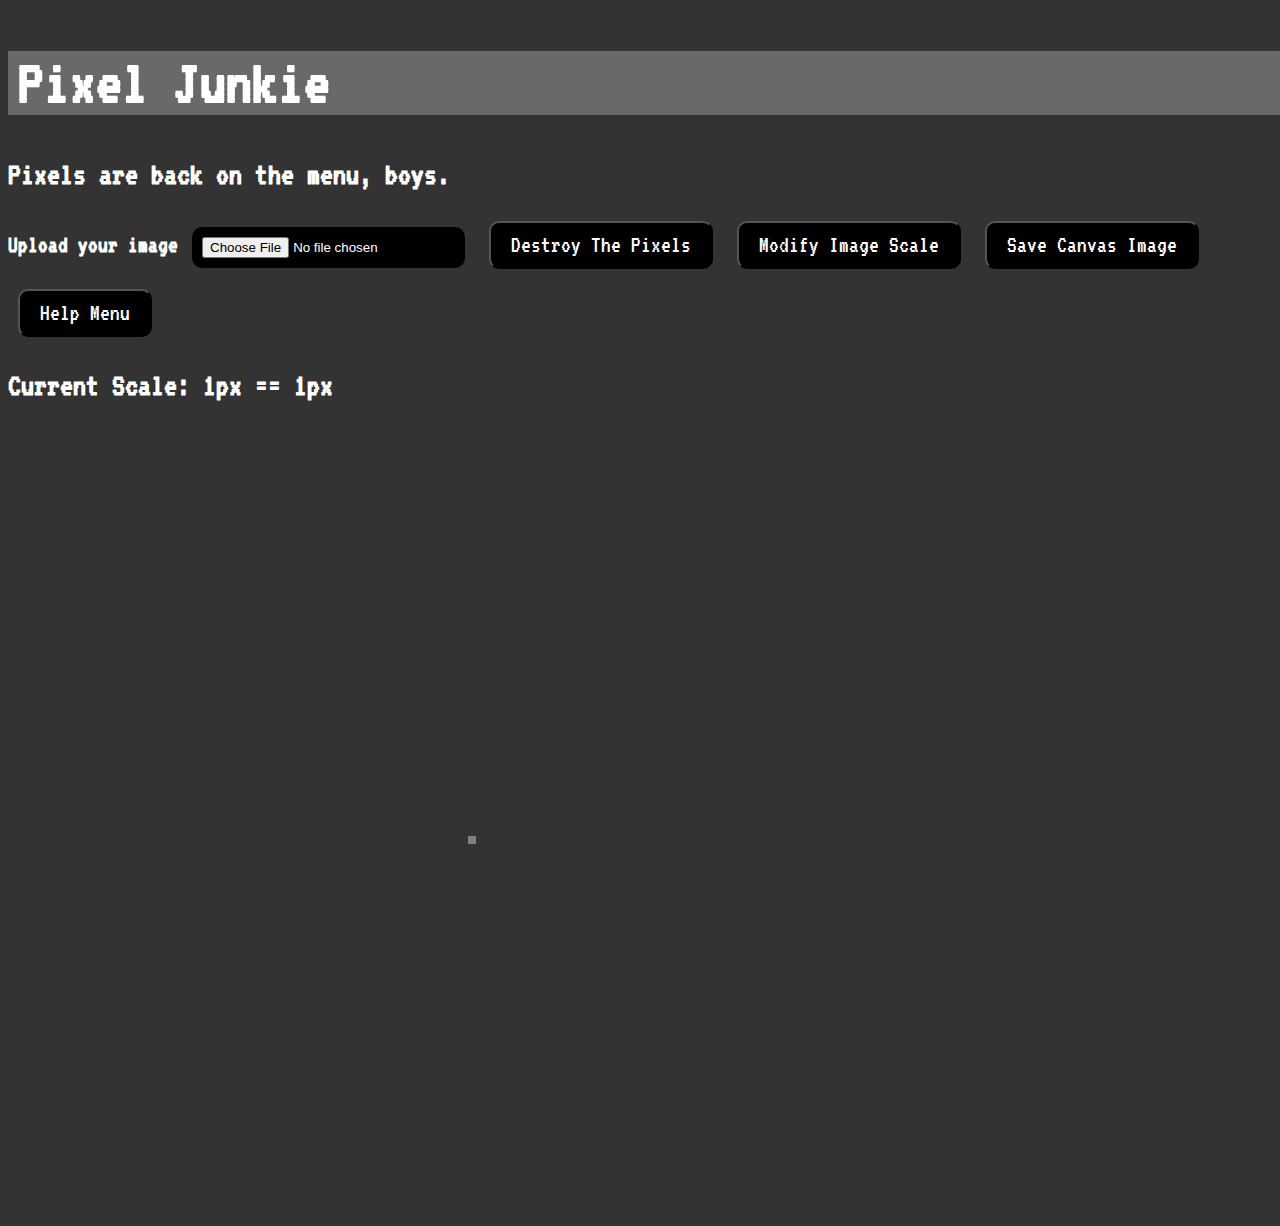
==== index.html @ b78e3c96 "Update index.html" ====
<!DOCTYPE HTML>
<html>
<head>
    <meta charset="utf-8" />
    <title>Pixel Junkie</title>
    <meta name="viewport" content="width=device-width, initial-scale=1" />
    <script charset="utf-8"></script>
    <script src="JS/imageLoad.js"></script>
    <link rel="stylesheet" type="text/css" href="CSS/styles.css">
    <link href="https://fonts.googleapis.com/css?family=VT323&display=swap" rel="stylesheet">
</head>
<body>
    <div style="float: left; width: 100%;">
        
            <h1 id='titleLabel' style='color:white; font-size: 4em; width: 100%;
            background-color: dimgray;
            padding-left: 10px;'>
                Pixel Junkie
            </h1>
            <h1 style='color:white;'>Pixels are back on the menu, boys.</h1>             
        <div>
            <h2 style="display: inline; color:white;">Upload your image</h2>
            <input  class='button big-btn' type='file' />
            <input id="clickMe" class='button medium-btn' type="button" value="Destroy The Pixels" onclick="removeFunction();"/>
            <input id="setScale"  class='button medium-btn' type="button" value="Modify Image Scale" onclick="setSize();"/>
            <input id="saveCanvas"  class='button medium-btn' type="button" value="Save Canvas Image" onclick="saveCanvasImg();"/>
            <input class='button medium-btn' type="button" value="Help Menu" onclick="window.location.href = '#open-modal';" style="display: inline;"/>
            <div id="open-modal" class="modal-window">
                <div>
                    <a href="#modal-close" title="Close" class="modal-close">close &times;</a>
                    <h2 style="font-size: 4em;">Reading Material:</h2>
                <div>
                    <p >(Upon uploading an image)</p>
                    <h1 style="font-size: 1.5em;">> 1. Scale image to your choosing.</h1> 
                    <h1 style="font-size: 1.5em;">> 2. Locate exact color data within images easily.</h1>
                    <h1 style="font-size: 1.5em;">> 3. Extract Red Color Data into unique image.</h1>
                    <h1 style="font-size: 1.5em;">> 4. Extract Green Color Data into unique image.</h1>
                    <h1 style="font-size: 1.5em;">> 5. Extract Blue Color Data into unique image.</h1>
                    <h1 style="font-size: 1.5em;">> 6. Convert image into Grayscale image.</h1>
                    <h1 style="font-size: 1.5em;">> 7. Convert image into Negative image.</h1>
                </div>
                </div>
            </div>
            <div>
                    <h1 id="scaleSize" style='color:white;'>Current Scale: 1px == 1px</h1>            

             </div>
           </div>
        <div style="width: 100%;">
                <svg id='colorRepresentation' style="height: 100px; width: 100px;position:fixed; background-color: rgb(51, 51, 51);z-index: 99" ></svg>
                <br>
                <h2 id="pixelData" style='margin-left: 50px;position:fixed;color:white; font-size: 2em; background-color: dimgray; padding-left: 10px; display: inline;z-index: 99; border-radius: 5px;'></h2>
                <p id='rgbHeader' style='margin-left: 450px; font-family: VT323, monospace;font-size: 2em;'></p>
        </div>
        <div style="width: 100%;">
            
            <svg style='float:left; position:fixed; height: 440px; width: 440px; background-color: rgb(51, 51, 51); transform:rotate(180deg); z-index: 99' id='zoomBox'></svg>
            <canvas id='coreImg' class='coreImg' style='position:relative;left: 450px'src="#" alt=""></canvas>
        </div>
        <div class='containerBorder' style ='position:relative; left: 450px'id="divheight">
                <br>
                <img id="myImg" style='border-color: gray;
                border:4px solid gray;
                margin: 10px;'src="#" alt="">
                <canvas id='redImg' src="#" alt="" onclick="swapFunctionR();"></canvas>
                <br>
                <canvas id='greenImg' src="#" alt="" onclick="swapFunctionG();"></canvas>
                <canvas id='blueImg' src="#" alt="" onclick="swapFunctionB();"></canvas>
                <br>
                <canvas id='grayImg' src="#" alt="" onclick="swapFunctionGR();"></canvas>
                <canvas id='negImg' src="#" alt="" onclick="swapFunctionNeg();"></canvas>
                <canvas id='histogram' src="#" alt=""></canvas>
        </div>
    </div>

</body>
</html>
---- CSS/styles.css ----
html {
    height: auto;
    width: auto;
 }
body {
    height: 100%;
    width: 100%;
    background-color: rgb(51, 51, 51);    
 }
 svg {
  padding: 0px;
  height: 100%;
  width: 100%;
  border-spacing: 0px;
  box-shadow: var(--box-shadow-color) 0 0 5px 5px;
}
div{
  height: relative;
}
 rect {
    padding: 0px;
    border-spacing: 0px;
 }
h1{
  font-family: 'VT323', monospace;
}
h2{
  font-family: 'VT323', monospace;
}
img {
  margin: 10px;
}

canvas {
  margin: 15px;
  box-shadow: var(--box-shadow-color) 0 0 10px 10px;
}

.modal-window {
  position: fixed;
  background-color: rgba(50, 50, 50, 0.75);
  top: 0;
  right: 0;
  bottom: 0;
  left: 0;
  z-index: 999;
  opacity: 0;
  pointer-events: none;
  -webkit-transition: all 0.3s;
  -moz-transition: all 0.3s;
  transition: all 0.3s;
}

.modal-window:target {
  opacity: 1;
  pointer-events: auto;
}

.modal-window>div {
  width: 600px;
  position: relative;
  margin: 10% auto;
  border-radius: 25px;
  padding: 2rem;
  background: rgb(25, 25, 25);
  color: rgb(200, 200, 200);
}

.modal-window header {
  font-weight: bold;
}

.modal-close {
  color: #aaa;
  line-height: 50px;
  font-size: 80%;
  position: absolute;
  right: 0;
  text-align: center;
  top: 0;
  width: 70px;
  text-decoration: none;
}

.modal-close:hover {
  color: rgb(225, 225, 225);
}

.modal-window h1 {
  font-size: 150%;
  margin: 0 0 15px;
}




.coreImage {
  padding-left: 440px;
}


.rainbow {
  /* Chrome, Safari, Opera */
 -webkit-animation: rainbow 5s infinite; 
 
 /* Internet Explorer */
 -ms-animation: rainbow 5s infinite;
 
 /* Standar Syntax */
 animation: rainbow 5s infinite; 
}

/* Chrome, Safari, Opera */
@-webkit-keyframes rainbow{
 0%{color: orange;}	
 10%{color: purple;}	
 20%{color: red;}
 30%{color: CadetBlue;}
 40%{color: yellow;}
 50%{color: coral;}
 60%{color: green;}
 70%{color: cyan;}
 80%{color: DeepPink;}
 90%{color: DodgerBlue;}
 100%{color: orange;}
}

/* Internet Explorer */
@-ms-keyframes rainbow{
  0%{color: orange;}	
 10%{color: purple;}	
 20%{color: red;}
 30%{color: CadetBlue;}
 40%{color: yellow;}
 50%{color: coral;}
 60%{color: green;}
 70%{color: cyan;}
 80%{color: DeepPink;}
 90%{color: DodgerBlue;}
 100%{color: orange;}
}

/* Standar Syntax */
@keyframes rainbow{
   0%{color: orange;}	
 10%{color: purple;}	
 20%{color: red;}
 30%{color: CadetBlue;}
 40%{color: yellow;}
 50%{color: coral;}
 60%{color: green;}
 70%{color: cyan;}
 80%{color: DeepPink;}
 90%{color: DodgerBlue;}
 100%{color: orange;}
}

 .button {
  background-color: #000000;
  color: #FFFFFF;
  padding: 10px;
  border-radius: 10px;
  -moz-border-radius: 10px;
  -webkit-border-radius: 10px;
  margin:10px
}

.small-btn {
  width: 50px;
  height: 25px;
}

.medium-btn {
  width: auto+5px;
  height: auto;
  font-family: 'VT323', monospace;
  font-size: 1.5em;
  padding-left: 20px;
  padding-right: 20px;
}

.big-btn {
  width: auto;
  height: auto;
}

 #myProgress {
  width: 100%;
  background-color: grey;
}

#myBar {
  width: 1%;
  height: 30px;
  background-color: green;
}

.box {
    width: 100%;
    border-spacing: 0px;
    padding: 0px;
  }
.theDivs {
    margin: 0%;
    padding: 0px;
    width: auto;
    border-spacing: 0px;
  }
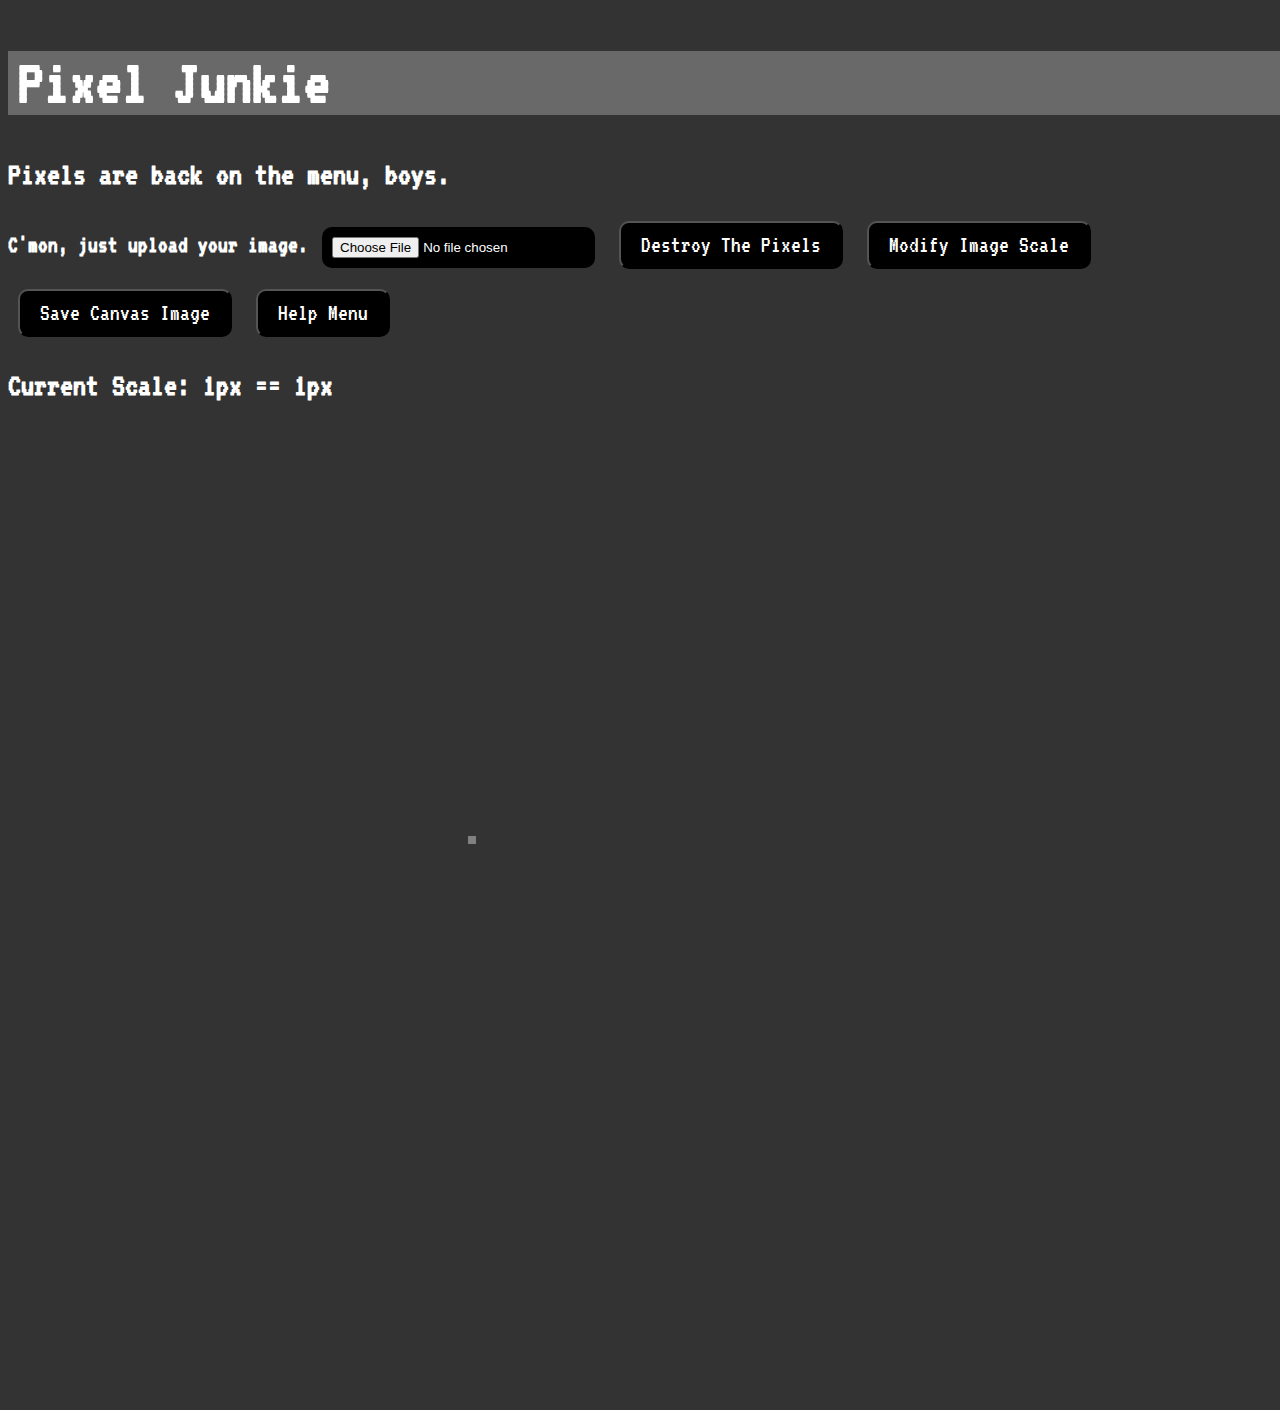
==== commit 4a5db71f: "added binary mask" ====
--- a/index.html
+++ b/index.html
@@ -11,7 +11,6 @@
 </head>
 <body>
     <div style="float: left; width: 100%;">
-        
             <h1 id='titleLabel' style='color:white; font-size: 4em; width: 100%;
             background-color: dimgray;
             padding-left: 10px;'>
@@ -19,7 +18,7 @@
             </h1>
             <h1 style='color:white;'>Pixels are back on the menu, boys.</h1>             
         <div>
-            <h2 style="display: inline; color:white;">Upload your image</h2>
+            <h2 id='uploadLabel' style="display: inline; color:white;">C'mon, just upload your image.</h2>
             <input  class='button big-btn' type='file' />
             <input id="clickMe" class='button medium-btn' type="button" value="Destroy The Pixels" onclick="removeFunction();"/>
             <input id="setScale"  class='button medium-btn' type="button" value="Modify Image Scale" onclick="setSize();"/>
@@ -28,7 +27,7 @@
             <div id="open-modal" class="modal-window">
                 <div>
                     <a href="#modal-close" title="Close" class="modal-close">close &times;</a>
-                    <h2 style="font-size: 4em;">Reading Material:</h2>
+                    <h2 style="font-size: 4em;">*Reading Material*</h2>
                 <div>
                     <p >(Upon uploading an image)</p>
                     <h1 style="font-size: 1.5em;">> 1. Scale image to your choosing.</h1> 
@@ -38,22 +37,22 @@
                     <h1 style="font-size: 1.5em;">> 5. Extract Blue Color Data into unique image.</h1>
                     <h1 style="font-size: 1.5em;">> 6. Convert image into Grayscale image.</h1>
                     <h1 style="font-size: 1.5em;">> 7. Convert image into Negative image.</h1>
+                    <h1 style="font-size: 1.5em;">> 8. Convert image into Binary Mask.</h1>
+
                 </div>
                 </div>
             </div>
             <div>
                     <h1 id="scaleSize" style='color:white;'>Current Scale: 1px == 1px</h1>            
-
              </div>
            </div>
         <div style="width: 100%;">
-                <svg id='colorRepresentation' style="height: 100px; width: 100px;position:fixed; background-color: rgb(51, 51, 51);z-index: 99" ></svg>
+                <svg id='colorRepresentation' style="height: 100px; width: 100px;position:fixed; background-color: rgb(51, 51, 51, 0);z-index: 99" ></svg>
                 <br>
                 <h2 id="pixelData" style='margin-left: 50px;position:fixed;color:white; font-size: 2em; background-color: dimgray; padding-left: 10px; display: inline;z-index: 99; border-radius: 5px;'></h2>
                 <p id='rgbHeader' style='margin-left: 450px; font-family: VT323, monospace;font-size: 2em;'></p>
         </div>
         <div style="width: 100%;">
-            
             <svg style='float:left; position:fixed; height: 440px; width: 440px; background-color: rgb(51, 51, 51); transform:rotate(180deg); z-index: 99' id='zoomBox'></svg>
             <canvas id='coreImg' class='coreImg' style='position:relative;left: 450px'src="#" alt=""></canvas>
         </div>
@@ -62,13 +61,15 @@
                 <img id="myImg" style='border-color: gray;
                 border:4px solid gray;
                 margin: 10px;'src="#" alt="">
-                <canvas id='redImg' src="#" alt="" onclick="swapFunctionR();"></canvas>
+                <canvas id='redImg' title="Red Channel" src="#" alt="" onclick="swapFunctionR();"></canvas>
                 <br>
-                <canvas id='greenImg' src="#" alt="" onclick="swapFunctionG();"></canvas>
-                <canvas id='blueImg' src="#" alt="" onclick="swapFunctionB();"></canvas>
+                <canvas id='greenImg' title="Green Channel" src="#" alt="" onclick="swapFunctionG();"></canvas>
+                <canvas id='blueImg' title="Blue Channel" src="#" alt="" onclick="swapFunctionB();"></canvas>
                 <br>
-                <canvas id='grayImg' src="#" alt="" onclick="swapFunctionGR();"></canvas>
-                <canvas id='negImg' src="#" alt="" onclick="swapFunctionNeg();"></canvas>
+                <canvas id='grayImg' title="Grayscale Image" src="#" alt="" onclick="swapFunctionGR();"></canvas>
+                <canvas id='negImg' title="Negative Image" src="#" alt="" onclick="swapFunctionNeg();"></canvas>
+                <br>
+                <canvas id='binaryMask' title="Binary Image" src="#" alt="" onclick="swapFunctionBin();"></canvas>
                 <canvas id='histogram' src="#" alt=""></canvas>
         </div>
     </div>
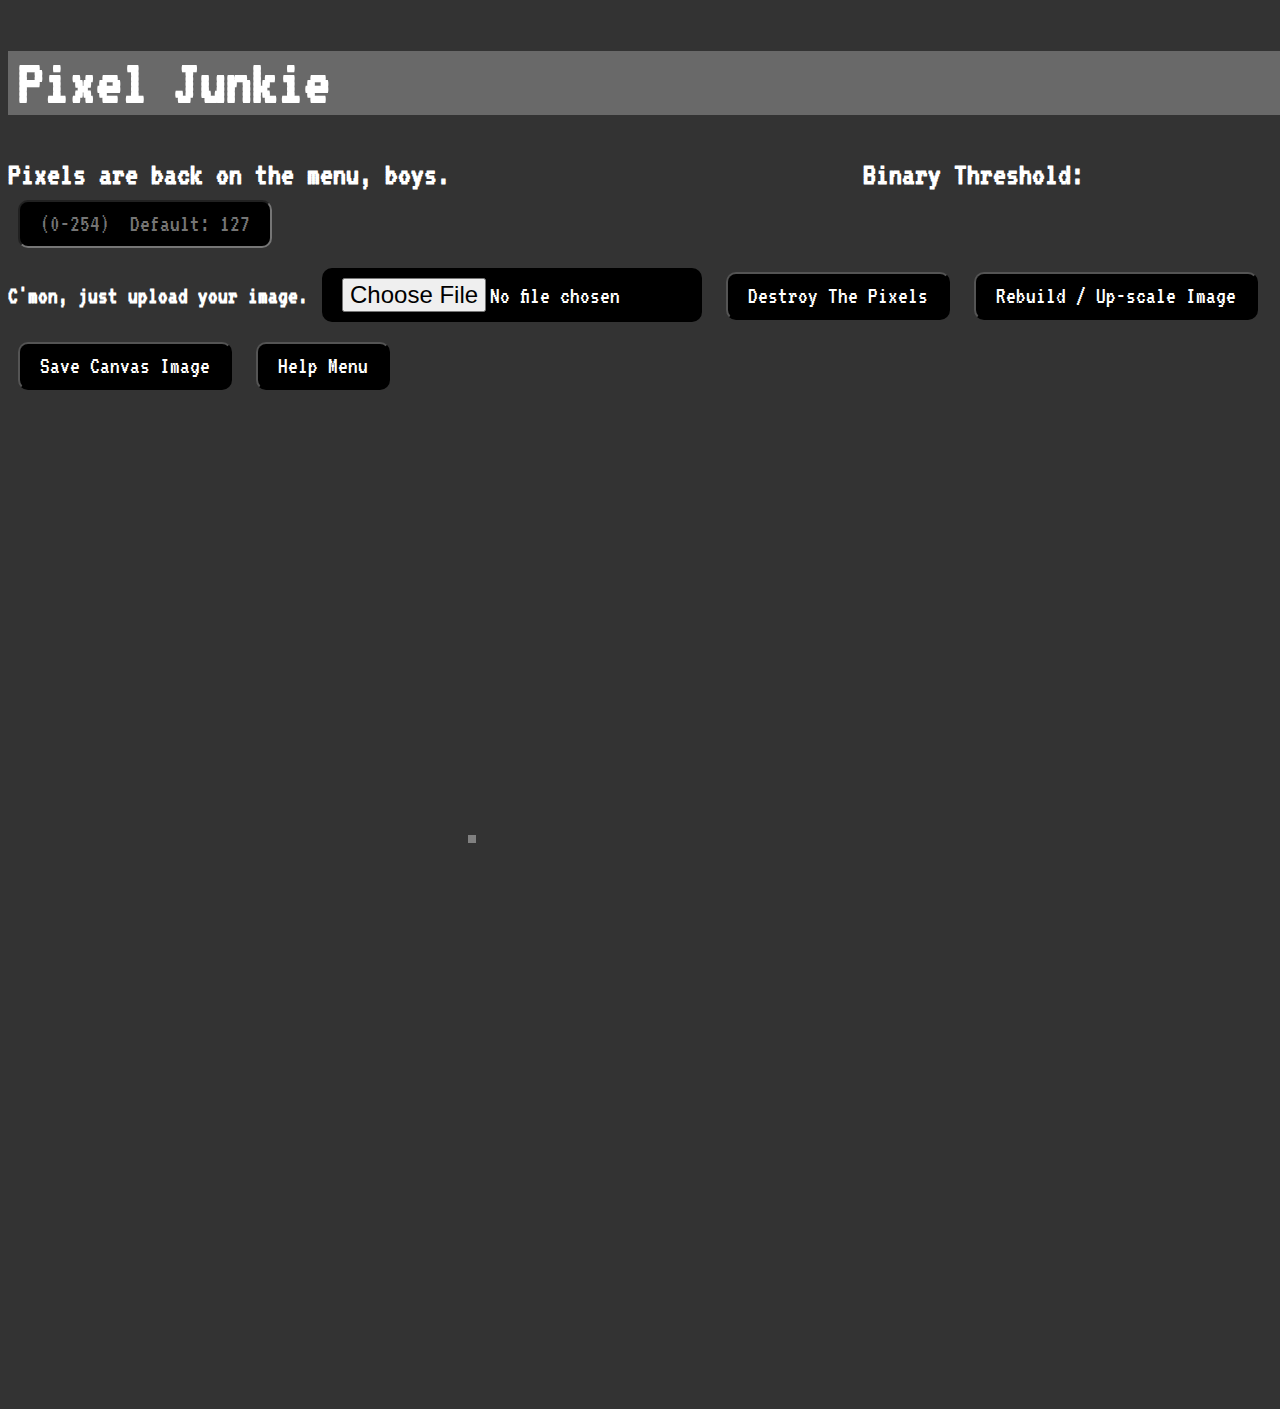
==== commit f29ae6bb: "Removed help image. Updated UI. Added threshold" ====
--- a/index.html
+++ b/index.html
@@ -16,12 +16,17 @@
             padding-left: 10px;'>
                 Pixel Junkie
             </h1>
-            <h1 style='color:white;'>Pixels are back on the menu, boys.</h1>             
+            <div>
+                <h1 style='color:white; display: inline;'>Pixels are back on the menu, boys. </h1>
+                <h1 style='color:white; margin-left: 400px; display: inline;'> Binary Threshold:</h1>               
+                <input id='threshold' type="text" name="Binary Threshold" placeholder="(0-254)  Default: 127" class='button medium-btn'style='color:white;background-color:black;display: inline;'>
+            </div>
+            
         <div>
             <h2 id='uploadLabel' style="display: inline; color:white;">C'mon, just upload your image.</h2>
-            <input  class='button big-btn' type='file' />
+            <input  class='button medium-btn' type='file' />
             <input id="clickMe" class='button medium-btn' type="button" value="Destroy The Pixels" onclick="removeFunction();"/>
-            <input id="setScale"  class='button medium-btn' type="button" value="Modify Image Scale" onclick="setSize();"/>
+            <input id="setScale"  class='button medium-btn' type="button" value="Rebuild / Up-scale Image" onclick="setSize();"/>
             <input id="saveCanvas"  class='button medium-btn' type="button" value="Save Canvas Image" onclick="saveCanvasImg();"/>
             <input class='button medium-btn' type="button" value="Help Menu" onclick="window.location.href = '#open-modal';" style="display: inline;"/>
             <div id="open-modal" class="modal-window">
@@ -37,13 +42,13 @@
                     <h1 style="font-size: 1.5em;">> 5. Extract Blue Color Data into unique image.</h1>
                     <h1 style="font-size: 1.5em;">> 6. Convert image into Grayscale image.</h1>
                     <h1 style="font-size: 1.5em;">> 7. Convert image into Negative image.</h1>
-                    <h1 style="font-size: 1.5em;">> 8. Convert image into Binary Mask.</h1>
+                    <h1 style="font-size: 1.5em;">> 8. Convert image into Binary Mask. (Optional Threshold)</h1>
 
                 </div>
                 </div>
             </div>
             <div>
-                    <h1 id="scaleSize" style='color:white;'>Current Scale: 1px == 1px</h1>            
+                    <h1 id="scaleSize" style='color:white;'></h1>            
              </div>
            </div>
         <div style="width: 100%;">
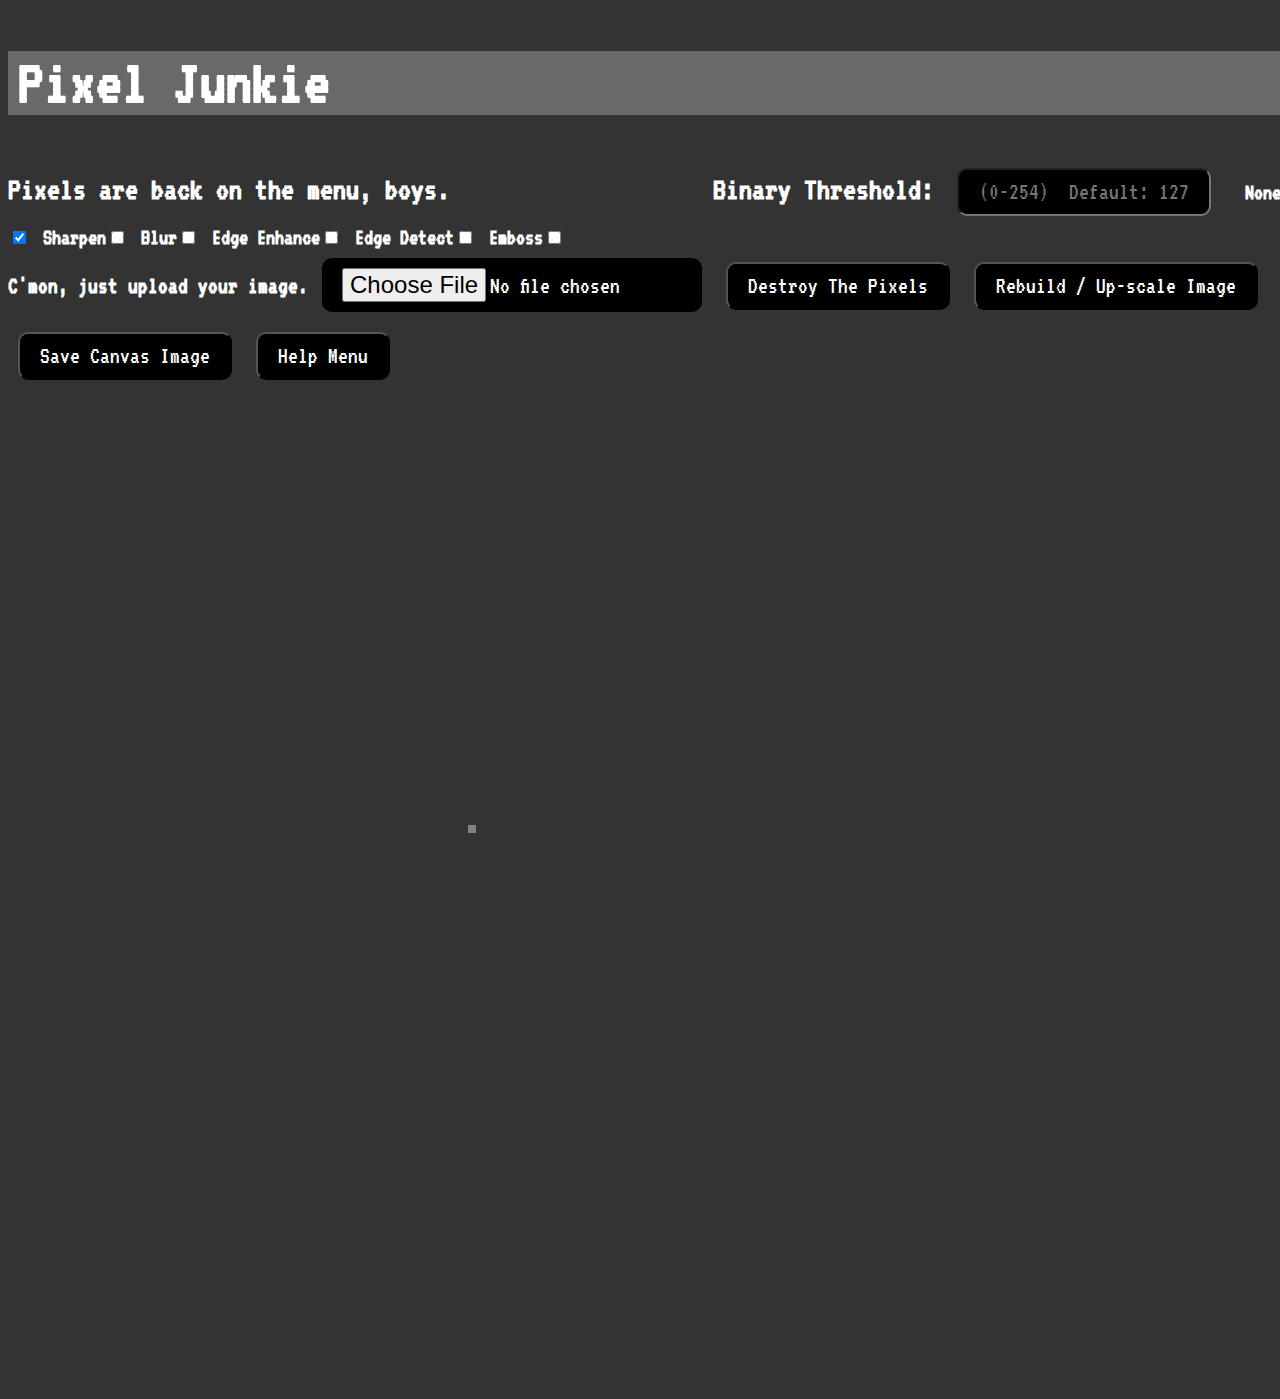
==== commit 2cec7771: "Update" ====
--- a/index.html
+++ b/index.html
@@ -18,10 +18,17 @@
             </h1>
             <div>
                 <h1 style='color:white; display: inline;'>Pixels are back on the menu, boys. </h1>
-                <h1 style='color:white; margin-left: 400px; display: inline;'> Binary Threshold:</h1>               
+                <h1 style='color:white; margin-left: 250px; display: inline;'> Binary Threshold:   </h1>               
                 <input id='threshold' type="text" name="Binary Threshold" placeholder="(0-254)  Default: 127" class='button medium-btn'style='color:white;background-color:black;display: inline;'>
+                <div style="margin-left: 10px;display: inline;">
+                        <h1 style="display: inline;color:white; font-size: 1.4em;margin-left: 10px;">None</h1><input id='none'type="checkbox" checked='checked'name="none"style='margin-left: 5px;'onclick="setConvolution();">
+                        <h1 style="display: inline;color:white; font-size: 1.4em; margin-left: 10px;">Sharpen</h1><input id='sharpen'type="checkbox" name="sharpen" style='margin-left: 5px;' onclick="setConvolution();">
+                        <h1 style="display: inline;color:white; font-size: 1.4em;margin-left: 10px;">Blur</h1><input id='blur'type="checkbox" name="blur"style='margin-left: 5px;'onclick="setConvolution();">
+                        <h1 style="display: inline;color:white; font-size: 1.4em;margin-left: 10px;">Edge Enhance</h1><input id='edgeEnhance'type="checkbox" name="edgeEnhance"style='margin-left: 5px;'onclick="setConvolution();">
+                        <h1 style="display: inline;color:white; font-size: 1.4em;margin-left: 10px;">Edge Detect</h1><input id='edgeDetect'type="checkbox" name="edgeDetect"style='margin-left: 5px;'onclick="setConvolution();">
+                        <h1 style="display: inline;color:white; font-size: 1.4em;margin-left: 10px;">Emboss</h1><input id='emboss'type="checkbox" name="emboss"style='margin-left: 5px;'onclick="setConvolution();">
+                </div>
             </div>
-            
         <div>
             <h2 id='uploadLabel' style="display: inline; color:white;">C'mon, just upload your image.</h2>
             <input  class='button medium-btn' type='file' />
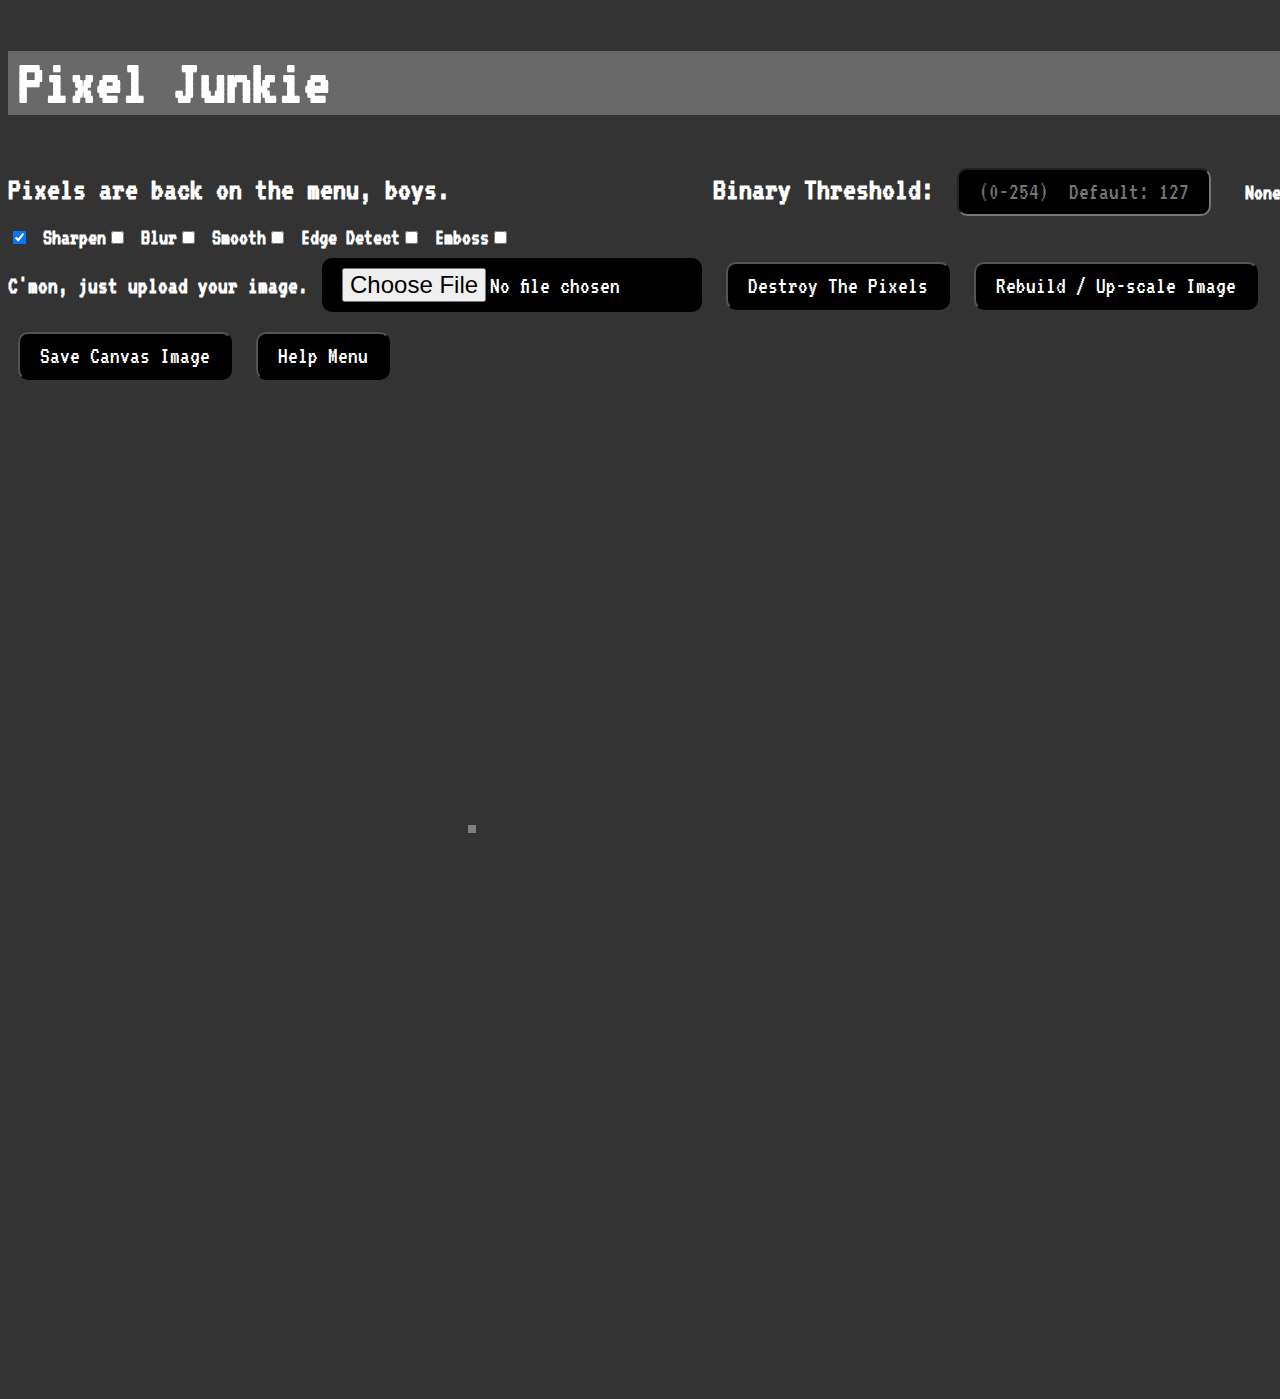
==== commit 8244e671: "mode revision" ====
--- a/index.html
+++ b/index.html
@@ -24,7 +24,7 @@
                         <h1 style="display: inline;color:white; font-size: 1.4em;margin-left: 10px;">None</h1><input id='none'type="checkbox" checked='checked'name="none"style='margin-left: 5px;'onclick="setConvolution();">
                         <h1 style="display: inline;color:white; font-size: 1.4em; margin-left: 10px;">Sharpen</h1><input id='sharpen'type="checkbox" name="sharpen" style='margin-left: 5px;' onclick="setConvolution();">
                         <h1 style="display: inline;color:white; font-size: 1.4em;margin-left: 10px;">Blur</h1><input id='blur'type="checkbox" name="blur"style='margin-left: 5px;'onclick="setConvolution();">
-                        <h1 style="display: inline;color:white; font-size: 1.4em;margin-left: 10px;">Edge Enhance</h1><input id='edgeEnhance'type="checkbox" name="edgeEnhance"style='margin-left: 5px;'onclick="setConvolution();">
+                        <h1 style="display: inline;color:white; font-size: 1.4em;margin-left: 10px;">Smooth</h1><input id='smooth'type="checkbox" name="smooth"style='margin-left: 5px;'onclick="setConvolution();">
                         <h1 style="display: inline;color:white; font-size: 1.4em;margin-left: 10px;">Edge Detect</h1><input id='edgeDetect'type="checkbox" name="edgeDetect"style='margin-left: 5px;'onclick="setConvolution();">
                         <h1 style="display: inline;color:white; font-size: 1.4em;margin-left: 10px;">Emboss</h1><input id='emboss'type="checkbox" name="emboss"style='margin-left: 5px;'onclick="setConvolution();">
                 </div>
@@ -81,7 +81,7 @@
                 <canvas id='grayImg' title="Grayscale Image" src="#" alt="" onclick="swapFunctionGR();"></canvas>
                 <canvas id='negImg' title="Negative Image" src="#" alt="" onclick="swapFunctionNeg();"></canvas>
                 <br>
-                <canvas id='binaryMask' title="Binary Image" src="#" alt="" onclick="swapFunctionBin();"></canvas>
+                <canvas id='binaryMask' title="Binary Image" src="#" alt="" ></canvas>
                 <canvas id='histogram' src="#" alt=""></canvas>
         </div>
     </div>
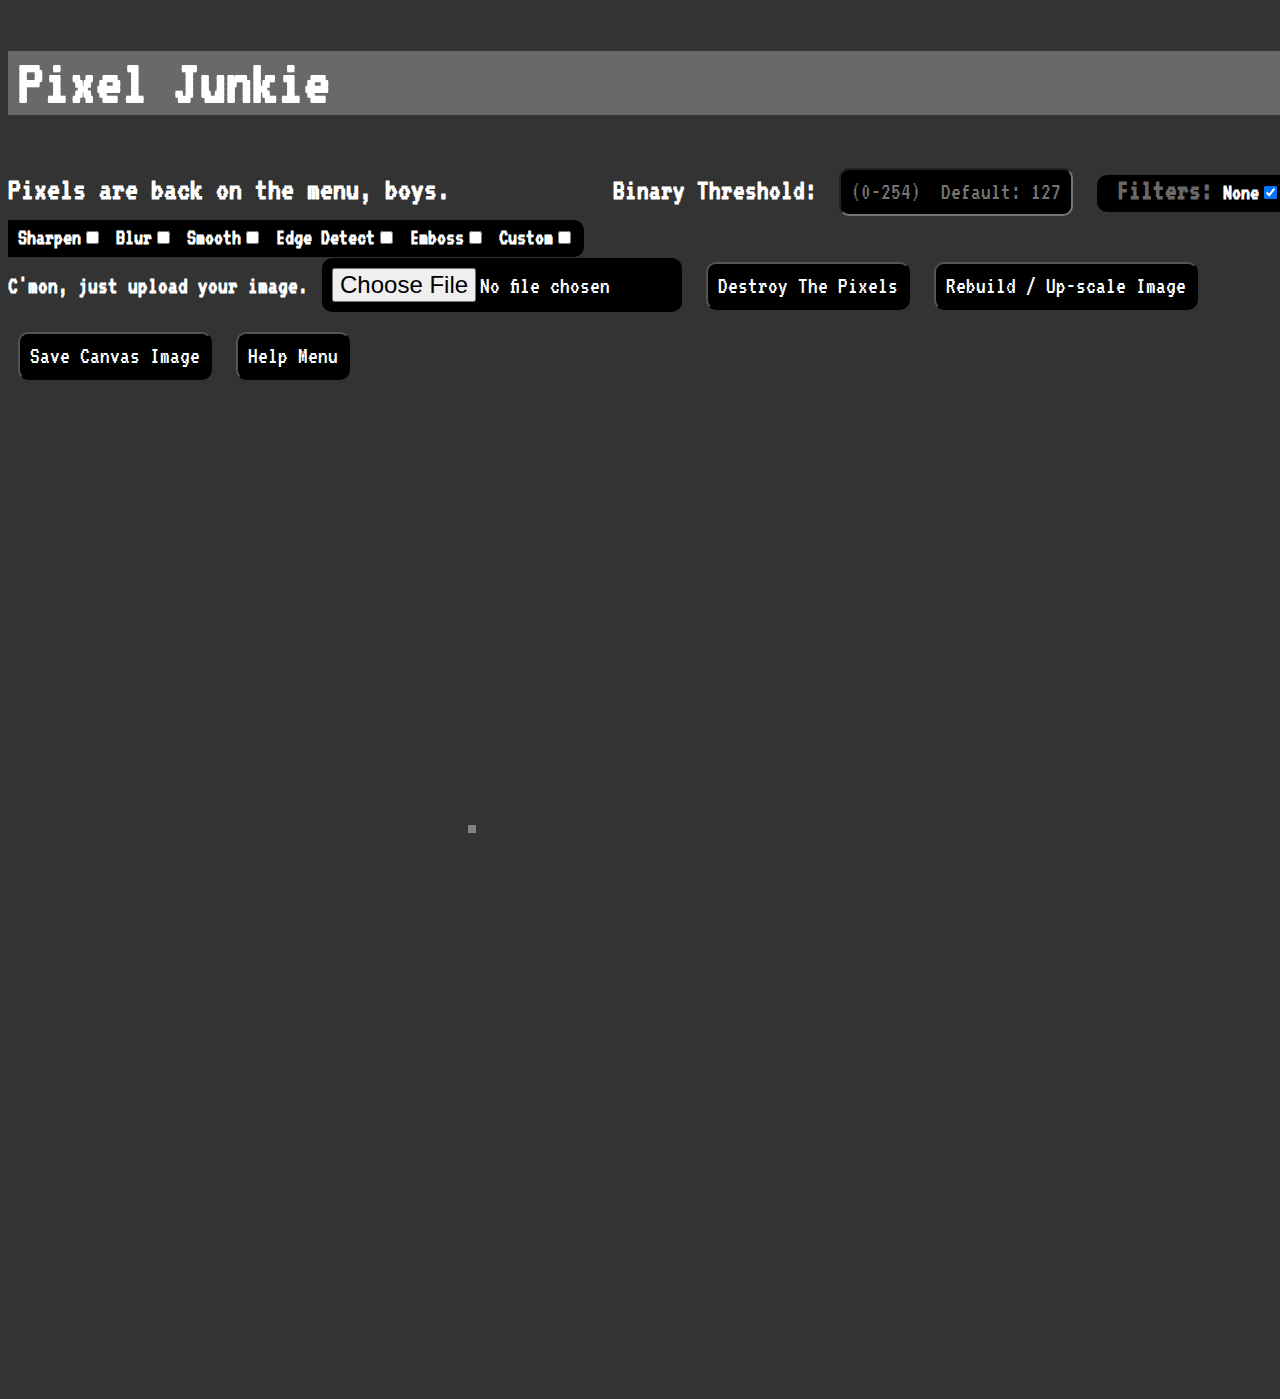
==== commit 4576814d: "arbitrary Matrix" ====
--- a/index.html
+++ b/index.html
@@ -18,15 +18,16 @@
             </h1>
             <div>
                 <h1 style='color:white; display: inline;'>Pixels are back on the menu, boys. </h1>
-                <h1 style='color:white; margin-left: 250px; display: inline;'> Binary Threshold:   </h1>               
+                <h1  style='color:white; margin-left: 150px; display: inline; font-size: 1.8em;'> Binary Threshold:   </h1>               
                 <input id='threshold' type="text" name="Binary Threshold" placeholder="(0-254)  Default: 127" class='button medium-btn'style='color:white;background-color:black;display: inline;'>
-                <div style="margin-left: 10px;display: inline;">
-                        <h1 style="display: inline;color:white; font-size: 1.4em;margin-left: 10px;">None</h1><input id='none'type="checkbox" checked='checked'name="none"style='margin-left: 5px;'onclick="setConvolution();">
-                        <h1 style="display: inline;color:white; font-size: 1.4em; margin-left: 10px;">Sharpen</h1><input id='sharpen'type="checkbox" name="sharpen" style='margin-left: 5px;' onclick="setConvolution();">
+                <div class='button'style="margin-left: 10px;display: inline;">
+                        <h1 style="display: inline;color:white; font-size: 1.8em;margin-left: 10px; color: dimgray;">Filters:</h1><h1 style="display: inline;color:white; font-size: 1.4em;margin-left: 10px;">None</h1><input id='none'type="checkbox" checked='checked'name="none"style='margin-left: 5px;'onclick="setConvolution();">
+                        <h1 style="display: inline;color:white; font-size: 1.4em;margin-left: 10px;">Sharpen</h1><input id='sharpen'type="checkbox" name="sharpen" style='margin-left: 5px;' onclick="setConvolution();">
                         <h1 style="display: inline;color:white; font-size: 1.4em;margin-left: 10px;">Blur</h1><input id='blur'type="checkbox" name="blur"style='margin-left: 5px;'onclick="setConvolution();">
                         <h1 style="display: inline;color:white; font-size: 1.4em;margin-left: 10px;">Smooth</h1><input id='smooth'type="checkbox" name="smooth"style='margin-left: 5px;'onclick="setConvolution();">
                         <h1 style="display: inline;color:white; font-size: 1.4em;margin-left: 10px;">Edge Detect</h1><input id='edgeDetect'type="checkbox" name="edgeDetect"style='margin-left: 5px;'onclick="setConvolution();">
                         <h1 style="display: inline;color:white; font-size: 1.4em;margin-left: 10px;">Emboss</h1><input id='emboss'type="checkbox" name="emboss"style='margin-left: 5px;'onclick="setConvolution();">
+                        <h1 style="display: inline;color:white; font-size: 1.4em;margin-left: 10px;">Custom</h1><input id='custom'type="checkbox" name="custom"style='margin-left: 5px;'onclick="setConvolution();">
                 </div>
             </div>
         <div>
@@ -36,6 +37,7 @@
             <input id="setScale"  class='button medium-btn' type="button" value="Rebuild / Up-scale Image" onclick="setSize();"/>
             <input id="saveCanvas"  class='button medium-btn' type="button" value="Save Canvas Image" onclick="saveCanvasImg();"/>
             <input class='button medium-btn' type="button" value="Help Menu" onclick="window.location.href = '#open-modal';" style="display: inline;"/>
+            <textarea id='customMatrix'  name="customMatrix" rows='20' wrap="soft" placeholder="Identity: (1)*[[0,0,0], [0,1,0], [0,0,0]]" style="font-size: 1.20em; height: 50px; width: 300px; border-radius: 15px;text-align: center; position: absolute; z-index: 10; display:none;"></textarea>
             <div id="open-modal" class="modal-window">
                 <div>
                     <a href="#modal-close" title="Close" class="modal-close">close &times;</a>
--- a/CSS/styles.css
+++ b/CSS/styles.css
@@ -175,8 +175,8 @@
   height: auto;
   font-family: 'VT323', monospace;
   font-size: 1.5em;
-  padding-left: 20px;
-  padding-right: 20px;
+  padding-left: 10px;
+  padding-right: 10px;
 }
 
 .big-btn {
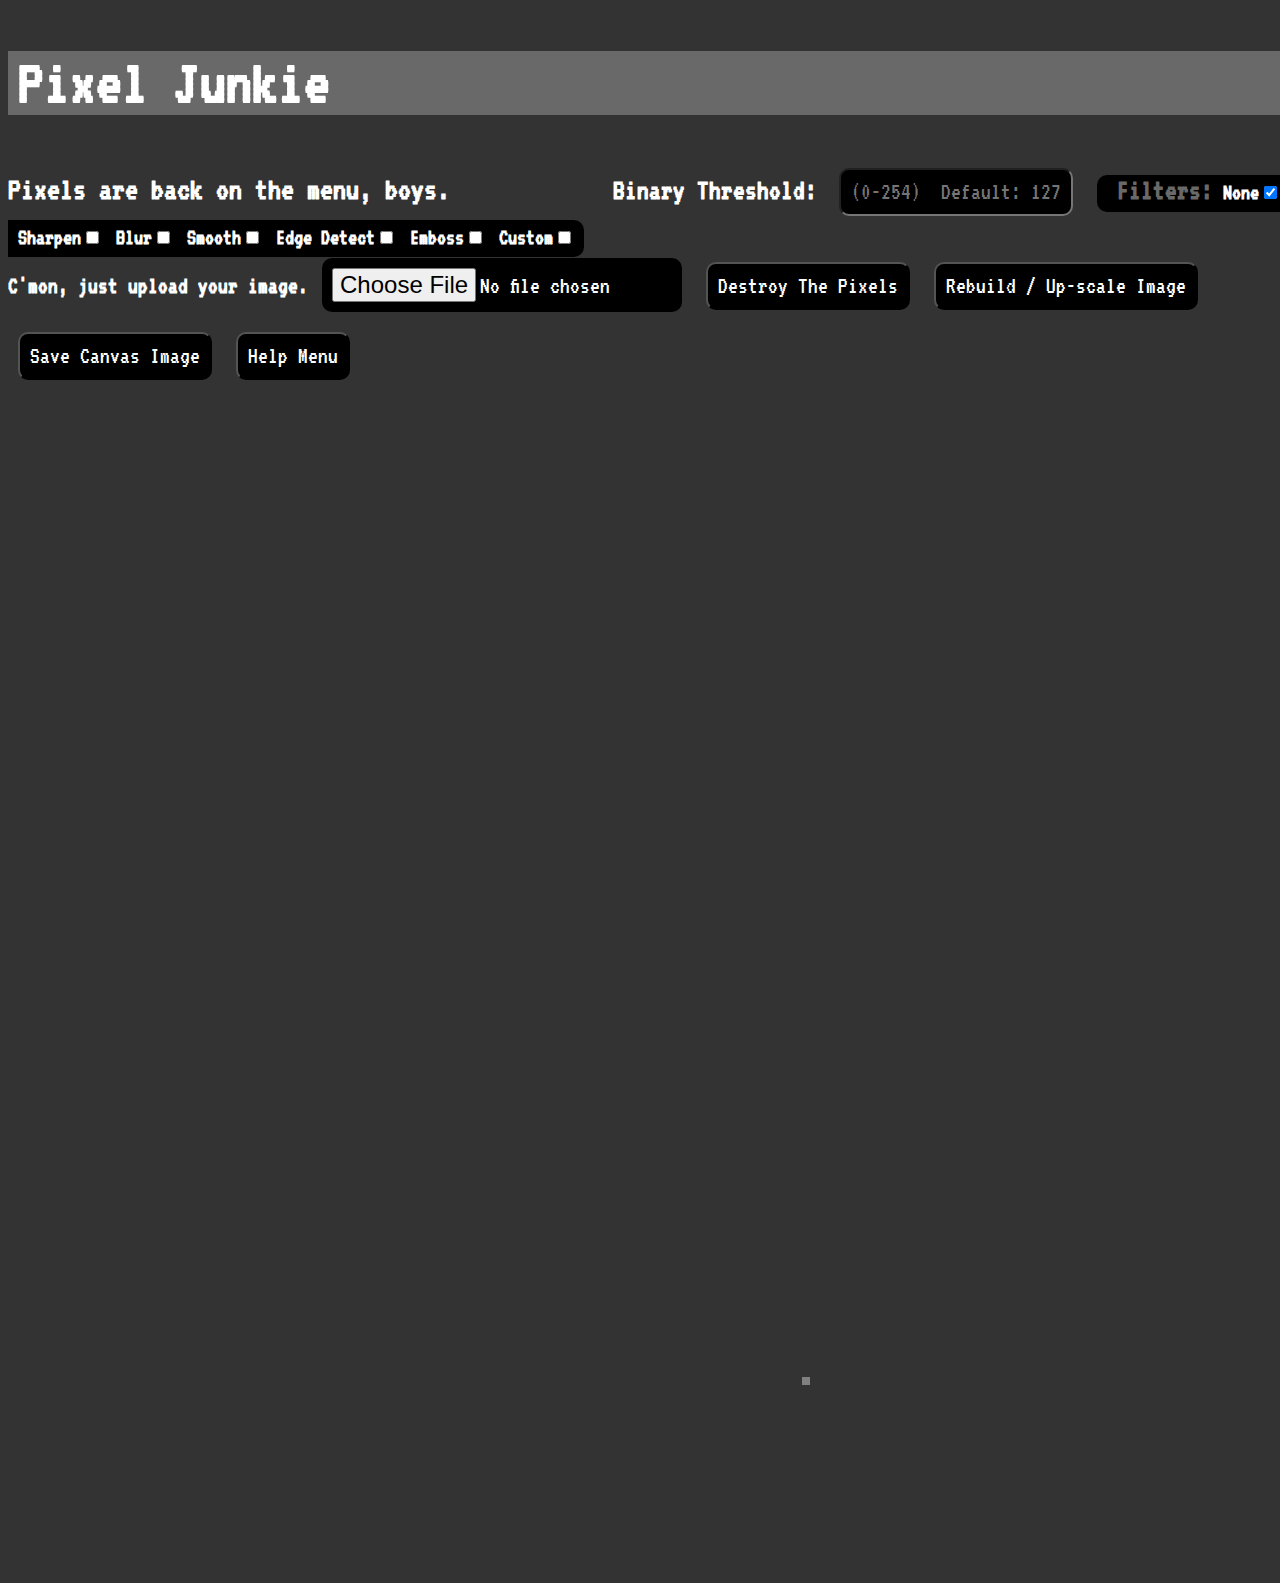
==== commit 473dab84: "added filter image and more" ====
--- a/index.html
+++ b/index.html
@@ -72,9 +72,7 @@
         </div>
         <div class='containerBorder' style ='position:relative; left: 450px'id="divheight">
                 <br>
-                <img id="myImg" style='border-color: gray;
-                border:4px solid gray;
-                margin: 10px;'src="#" alt="">
+                <canvas id='convoImage' title="Image w/ Filter" src="#" alt="" onclick="swapFunctionC();"></canvas>
                 <canvas id='redImg' title="Red Channel" src="#" alt="" onclick="swapFunctionR();"></canvas>
                 <br>
                 <canvas id='greenImg' title="Green Channel" src="#" alt="" onclick="swapFunctionG();"></canvas>
@@ -84,6 +82,11 @@
                 <canvas id='negImg' title="Negative Image" src="#" alt="" onclick="swapFunctionNeg();"></canvas>
                 <br>
                 <canvas id='binaryMask' title="Binary Image" src="#" alt="" ></canvas>
+                <img id="uploadImg" title='Original Image' style='border-color: gray;
+                border:4px solid gray;
+                margin: 10px;' alt="" onclick="swapFunctionOrg();">
+                <br>
+                <img id="myImg" style='display: none;'src="#" alt="">
                 <canvas id='histogram' src="#" alt=""></canvas>
         </div>
     </div>
